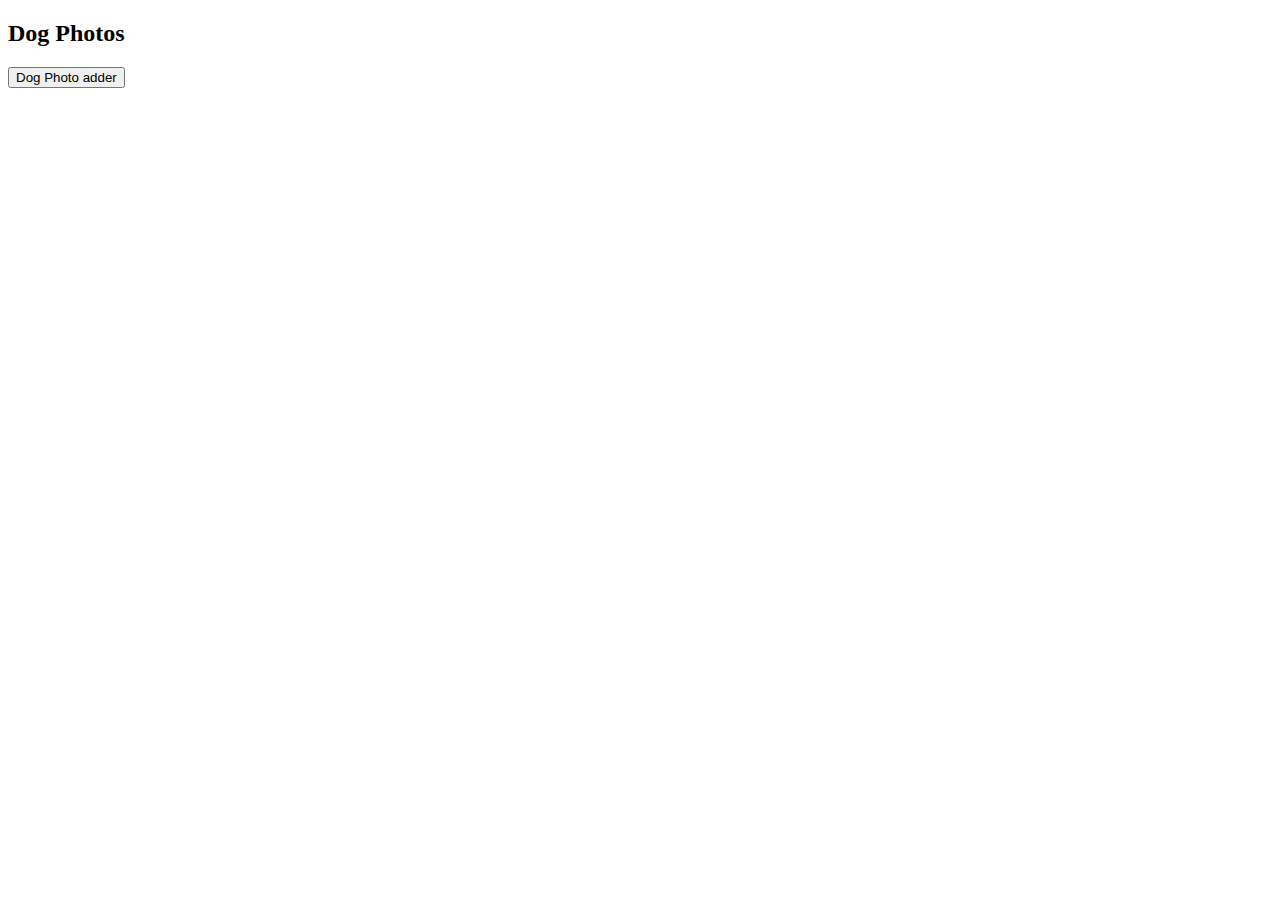
==== challenges/dog-photo-gallery/index.html @ fa97694a "dog photo  finished" ====
<!DOCTYPE html>
<html lang="en">
  <head>
    <meta charset="UTF-8" />
    <meta http-equiv="X-UA-Compatible" content="IE=edge" />
    <meta name="viewport" content="width=device-width, initial-scale=1.0" />
    <title>Dog photo</title>
  </head>
  <body>
    <h2>Dog Photos</h2>
    <button id="btnAdd">Dog Photo adder</button>
    <ul id="photoContainer"></ul>
    <script src="dogPhoto.js"></script>
  </body>
</html>
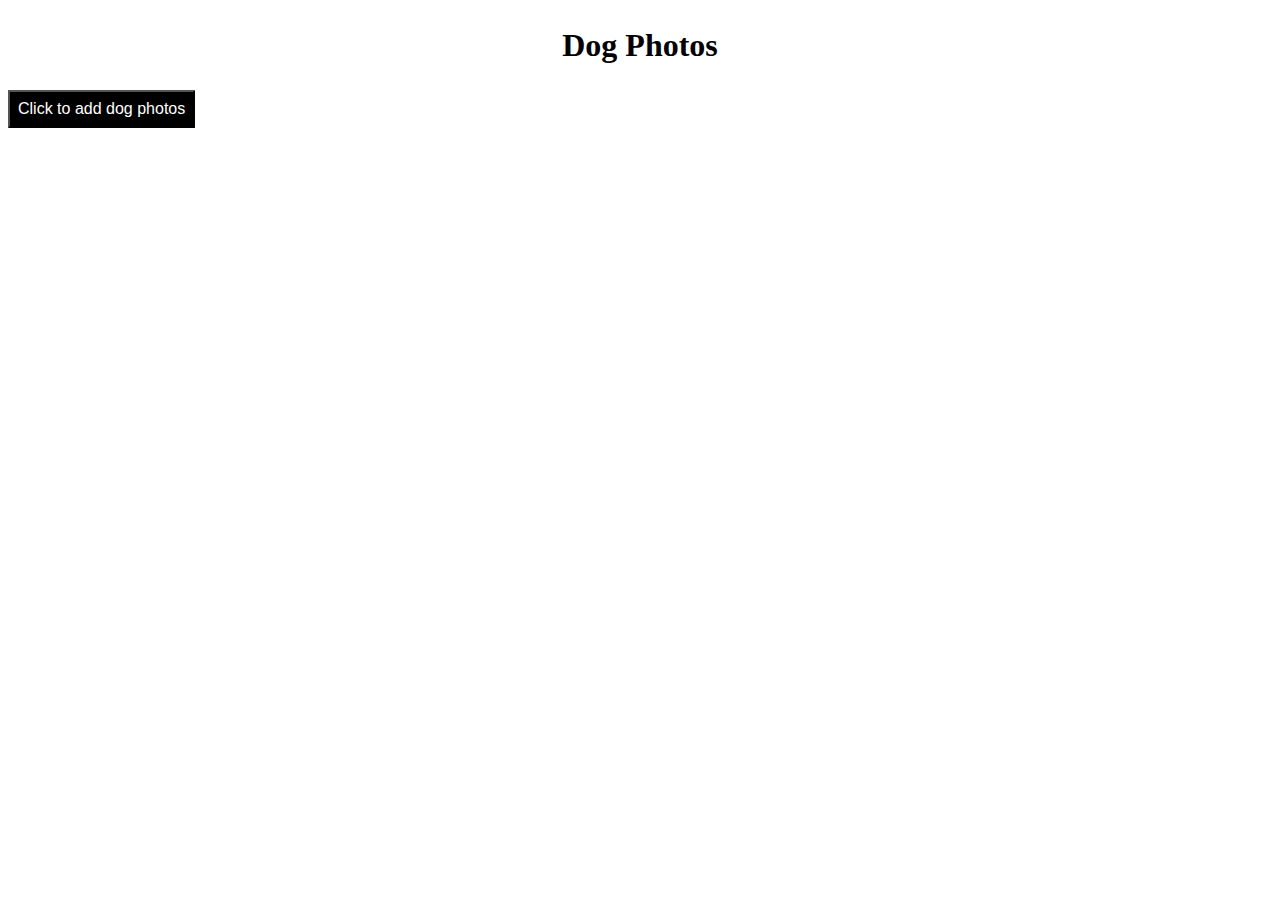
==== commit e229b8c9: "challenge-1 CSS modified" ====
--- a/challenges/dog-photo-gallery/index.html
+++ b/challenges/dog-photo-gallery/index.html
@@ -5,10 +5,11 @@
     <meta http-equiv="X-UA-Compatible" content="IE=edge" />
     <meta name="viewport" content="width=device-width, initial-scale=1.0" />
     <title>Dog photo</title>
+    <link rel="stylesheet" href="dogPhotos.css" />
   </head>
   <body>
     <h2>Dog Photos</h2>
-    <button id="btnAdd">Dog Photo adder</button>
+    <button id="btnAdd">Click to add dog photos</button>
     <ul id="photoContainer"></ul>
     <script src="dogPhoto.js"></script>
   </body>
--- a/challenges/dog-photo-gallery/dogPhotos.css
+++ b/challenges/dog-photo-gallery/dogPhotos.css
@@ -0,0 +1,25 @@
+h2 {
+  text-align: center;
+  font-size: 2rem;
+}
+#btnAdd {
+  background-color: black;
+  color: white;
+  font-size: 1rem;
+  padding: 8px;
+  border-radius: 1px;
+}
+
+/* img {
+  width: 200px;
+  height: 150px;
+} */
+
+.ImageList {
+  list-style-type: none;
+  /* width: 200px;
+  height: 200px; */
+  float: left;
+  margin-top: 8px;
+  margin-right: 10px;
+}
